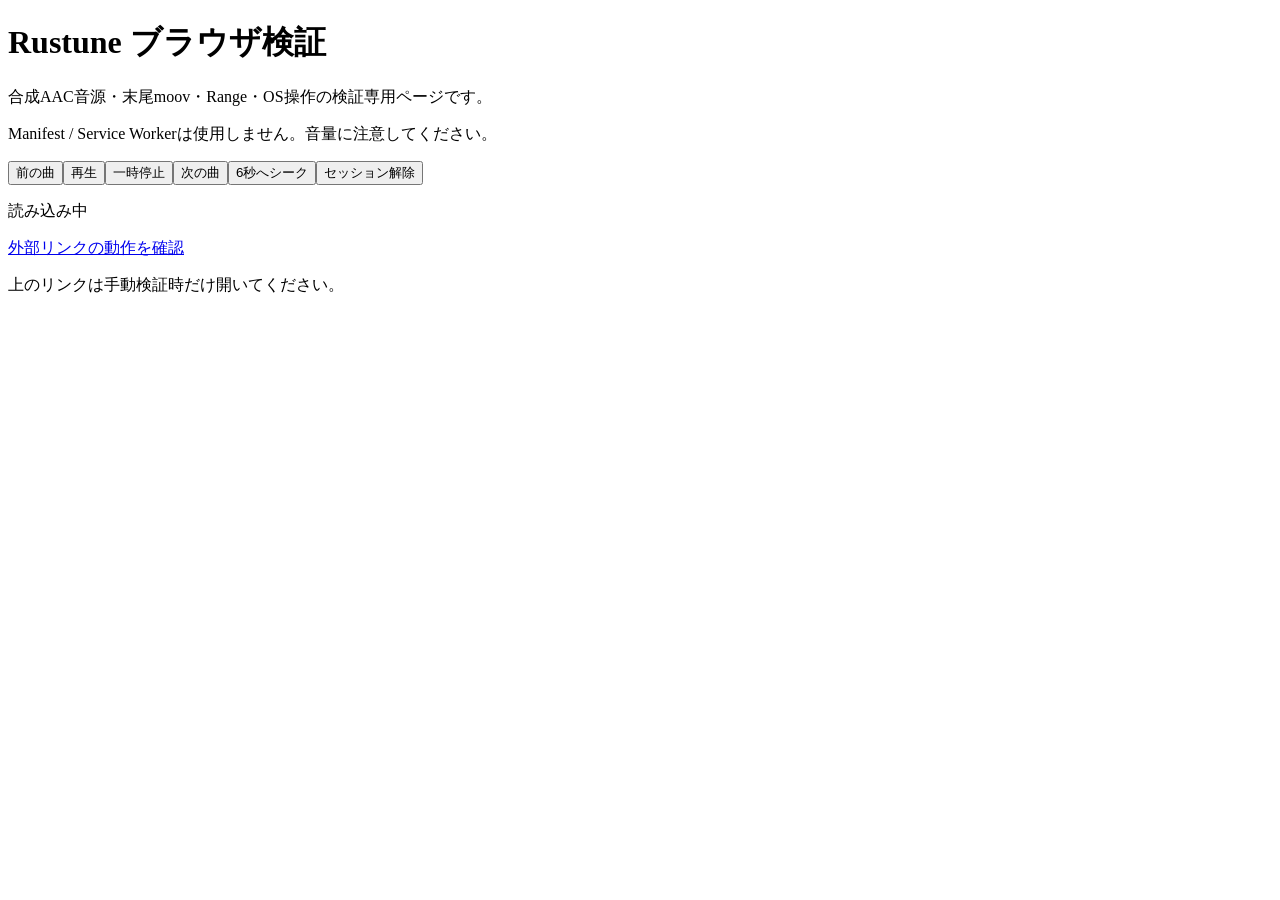
==== experiments/browser/index.html @ 44163c6e "test: add browser playback feasibility harness and manual checklist" ====
<!doctype html>
<html lang="ja">
<head><meta charset="utf-8"><meta name="viewport" content="width=device-width,initial-scale=1"><meta name="application-name" content="Rustune"><meta name="theme-color" content="#121212"><link rel="icon" href="/icon.svg"><link rel="stylesheet" href="/style.css"><title>ブラウザ検証 — Rustune</title></head>
<body><main><h1>Rustune ブラウザ検証</h1><p>合成AAC音源・末尾moov・Range・OS操作の検証専用ページです。</p>
<p>Manifest / Service Workerは使用しません。音量に注意してください。</p>
<audio id="audio" src="/audio.m4a" preload="metadata"></audio>
<section aria-label="再生操作"><button id="previous">前の曲</button><button id="play">再生</button><button id="pause">一時停止</button><button id="next">次の曲</button><button id="seek">6秒へシーク</button><button id="clear">セッション解除</button></section>
<p id="status" role="status">読み込み中</p><pre id="events" aria-label="検証イベント"></pre>
<a href="https://support.google.com/chrome/answer/9658361" target="_blank" rel="noopener noreferrer">外部リンクの動作を確認</a>
<p>上のリンクは手動検証時だけ開いてください。</p></main><script type="module" src="/app.js"></script></body></html>
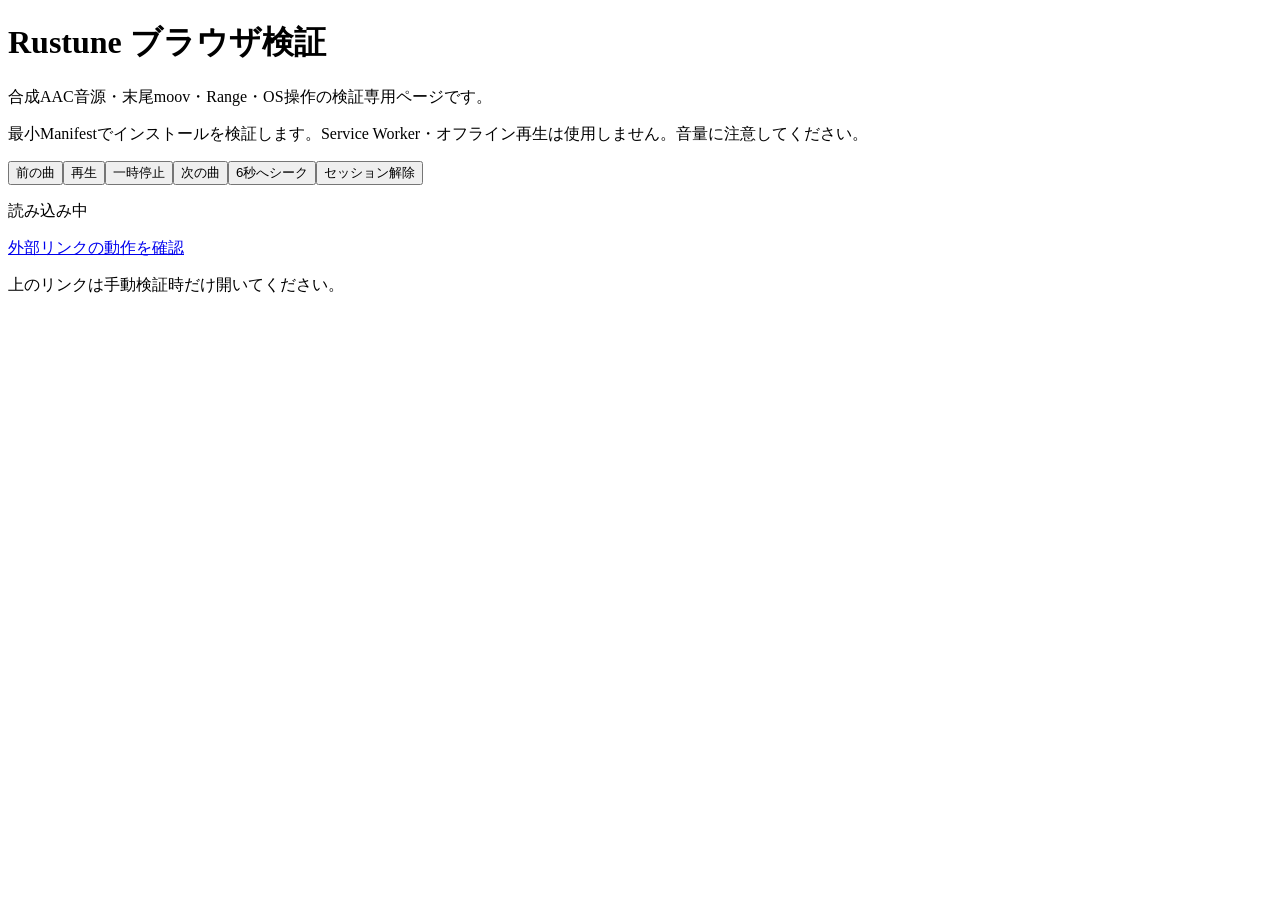
==== commit f236d6ce: "feat: add approved minimal install manifest to browser experiment" ====
--- a/experiments/browser/index.html
+++ b/experiments/browser/index.html
@@ -1,8 +1,8 @@
 <!doctype html>
 <html lang="ja">
-<head><meta charset="utf-8"><meta name="viewport" content="width=device-width,initial-scale=1"><meta name="application-name" content="Rustune"><meta name="theme-color" content="#121212"><link rel="icon" href="/icon.svg"><link rel="stylesheet" href="/style.css"><title>ブラウザ検証 — Rustune</title></head>
+<head><meta charset="utf-8"><meta name="viewport" content="width=device-width,initial-scale=1"><meta name="application-name" content="Rustune"><meta name="theme-color" content="#121212"><link rel="icon" href="/icon.svg"><link rel="manifest" href="/manifest.webmanifest"><link rel="stylesheet" href="/style.css"><title>ブラウザ検証 — Rustune</title></head>
 <body><main><h1>Rustune ブラウザ検証</h1><p>合成AAC音源・末尾moov・Range・OS操作の検証専用ページです。</p>
-<p>Manifest / Service Workerは使用しません。音量に注意してください。</p>
+<p>最小Manifestでインストールを検証します。Service Worker・オフライン再生は使用しません。音量に注意してください。</p>
 <audio id="audio" src="/audio.m4a" preload="metadata"></audio>
 <section aria-label="再生操作"><button id="previous">前の曲</button><button id="play">再生</button><button id="pause">一時停止</button><button id="next">次の曲</button><button id="seek">6秒へシーク</button><button id="clear">セッション解除</button></section>
 <p id="status" role="status">読み込み中</p><pre id="events" aria-label="検証イベント"></pre>
